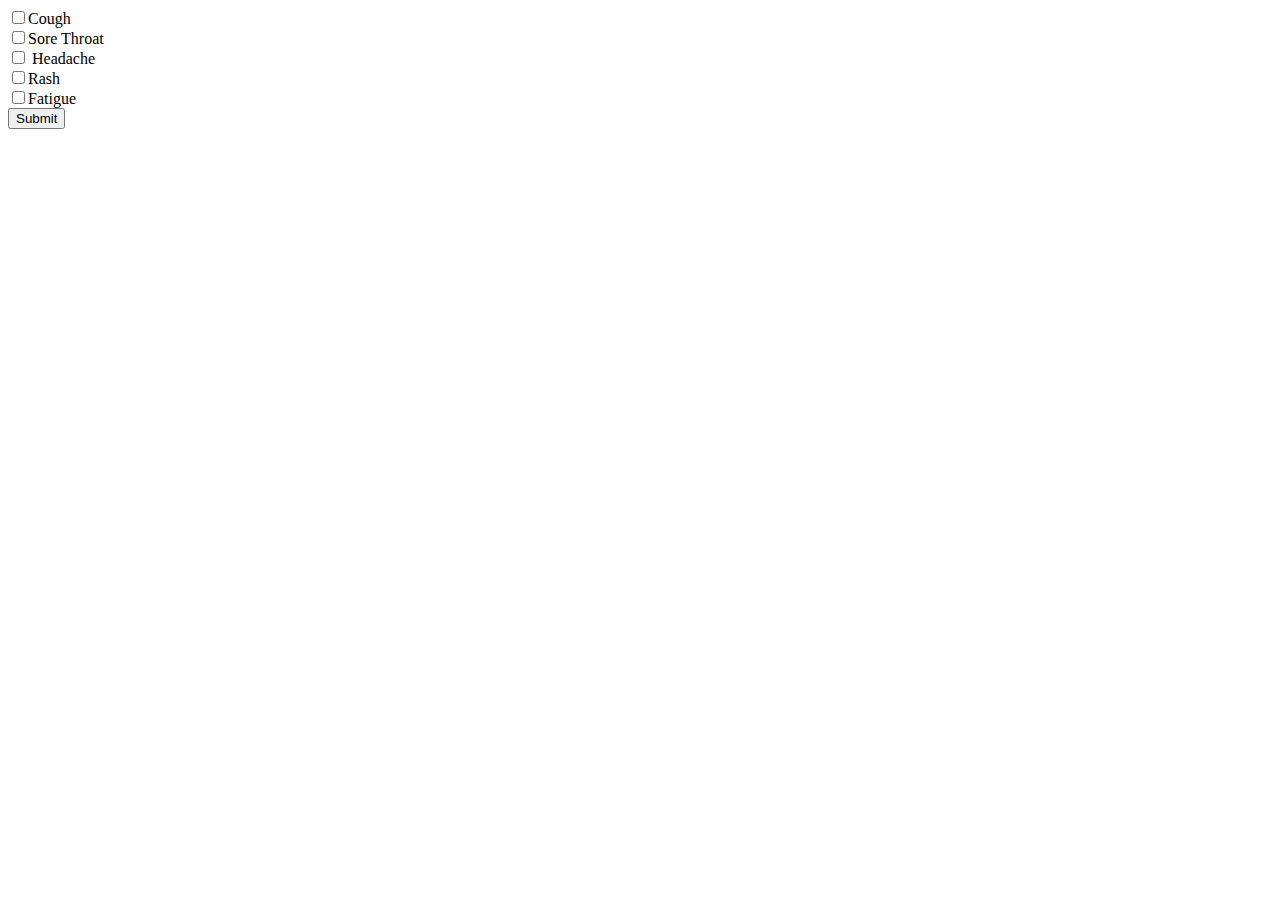
==== checklist.html @ 1f9a6fe5 "Merge branch 'master' of https://github.com/SEE2018/DrMend2018" ====
<!DOCTYPE html>
<html>
<body>

<form action="/action_page.php" method="get">
  <input type="checkbox" name="symptom" value="Cough">Cough <br>
  <input type="checkbox" name="syptom" value="Sore Throat">Sore Throat <br>
  <input type="checkbox" name="syptom" value="Headache"> Headache<br>
  <input type="checkbox" name="syptom" value="Rashes">Rash<br>
  <input type="checkbox" name="syptom" value="Fatigue">Fatigue<br>
  <input type="submit" value="Submit">
</form>

</body>
</html>
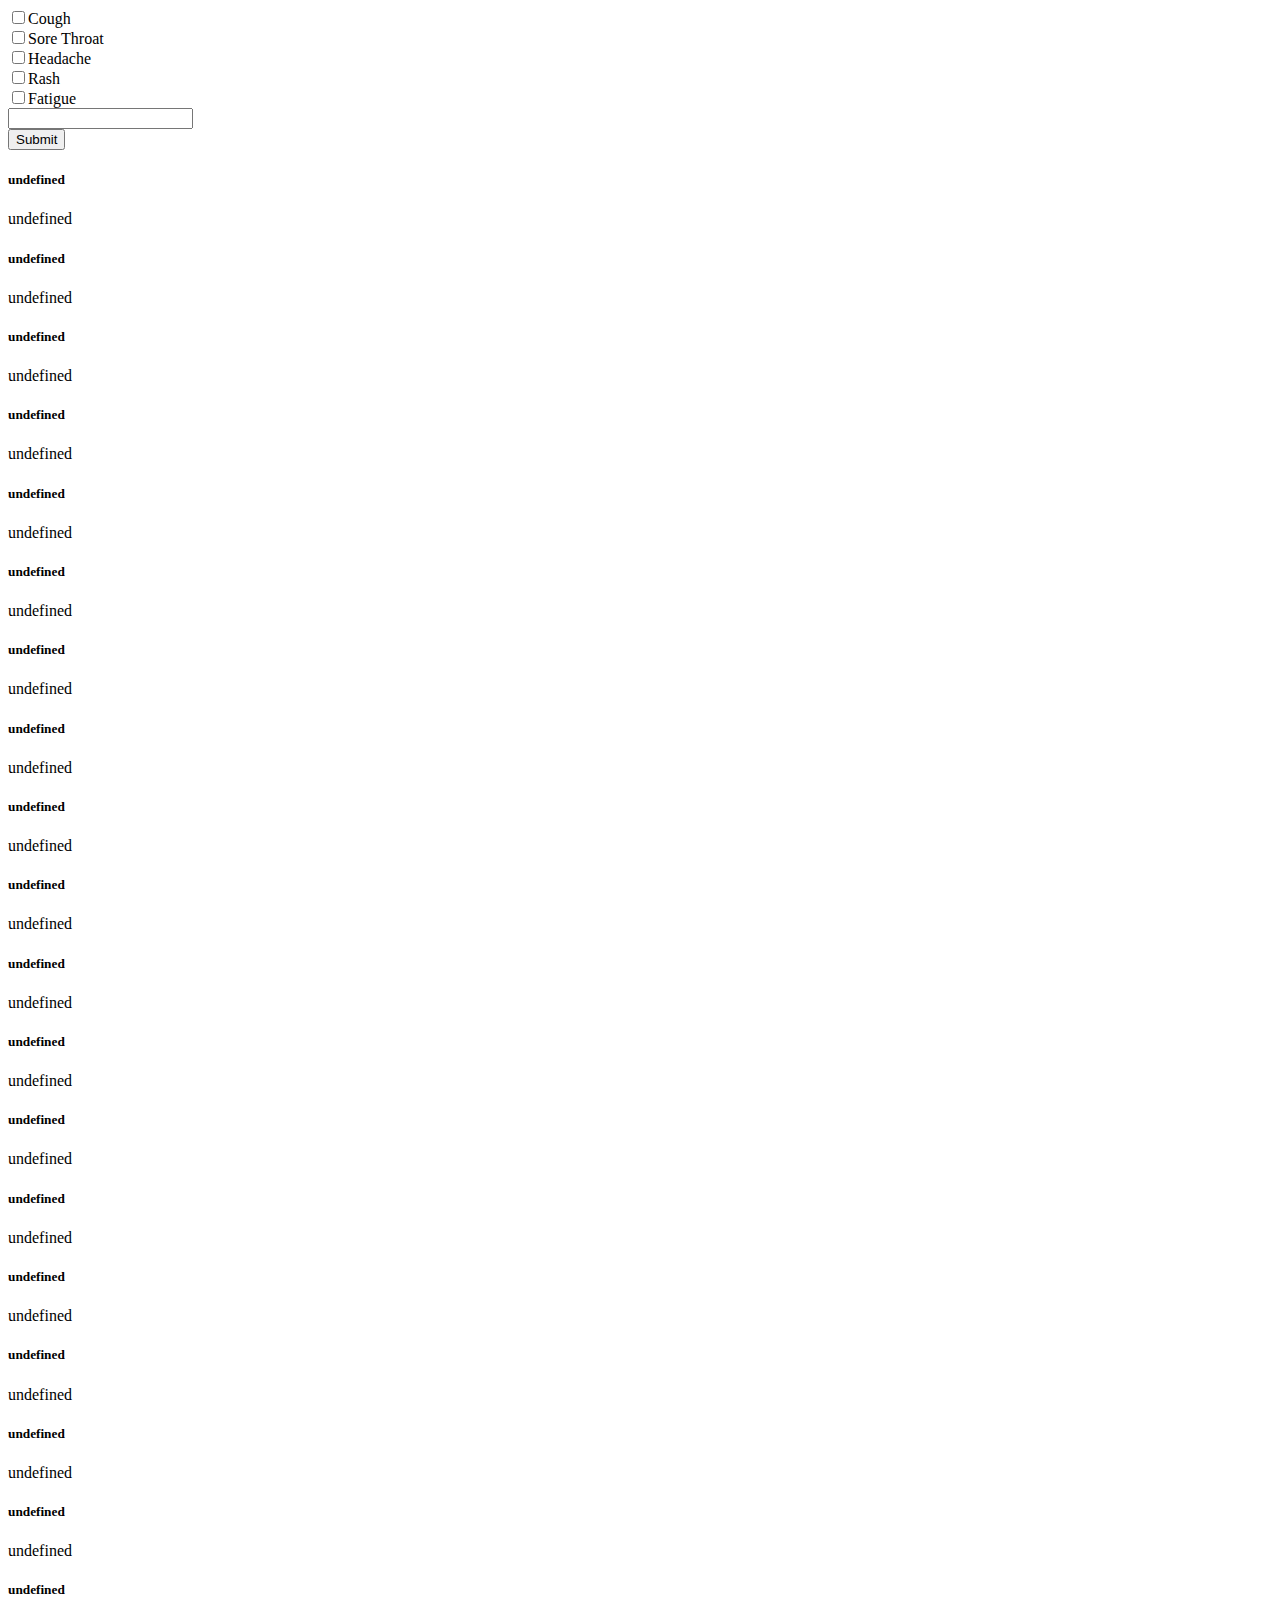
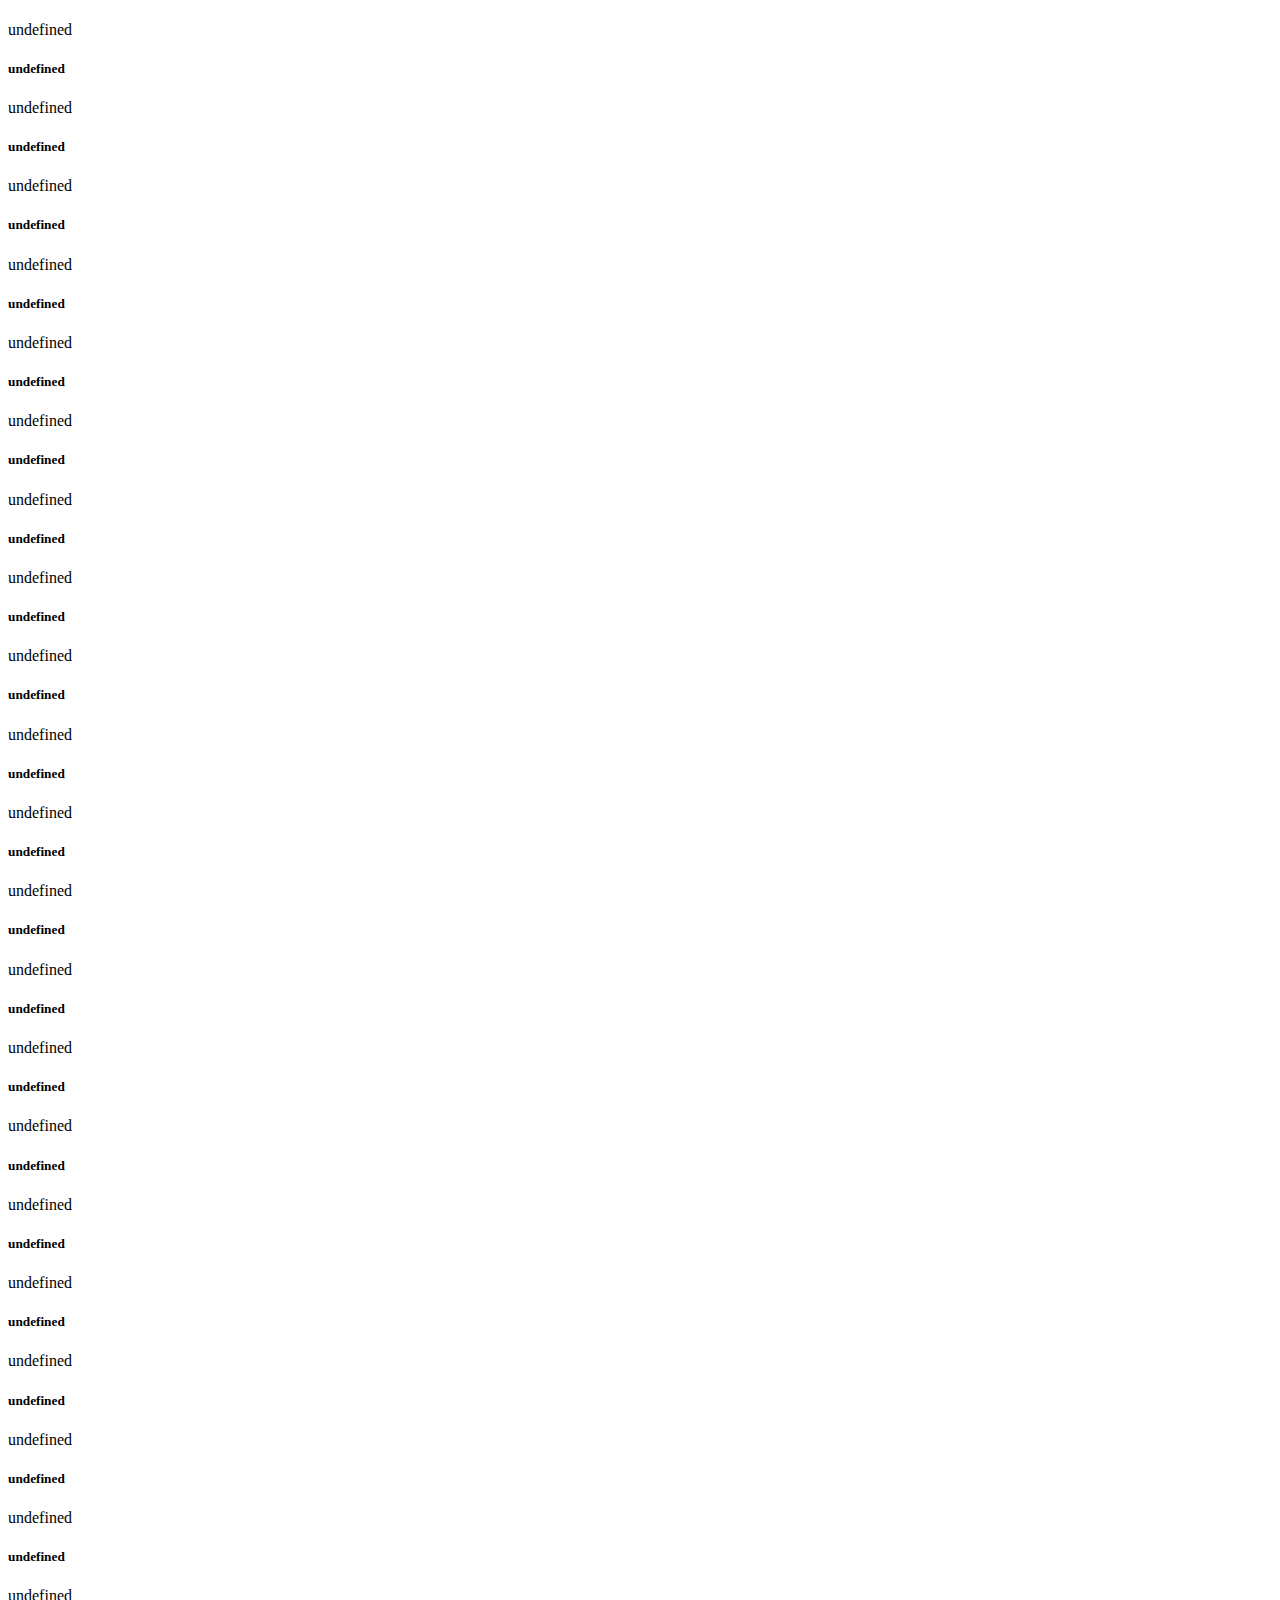
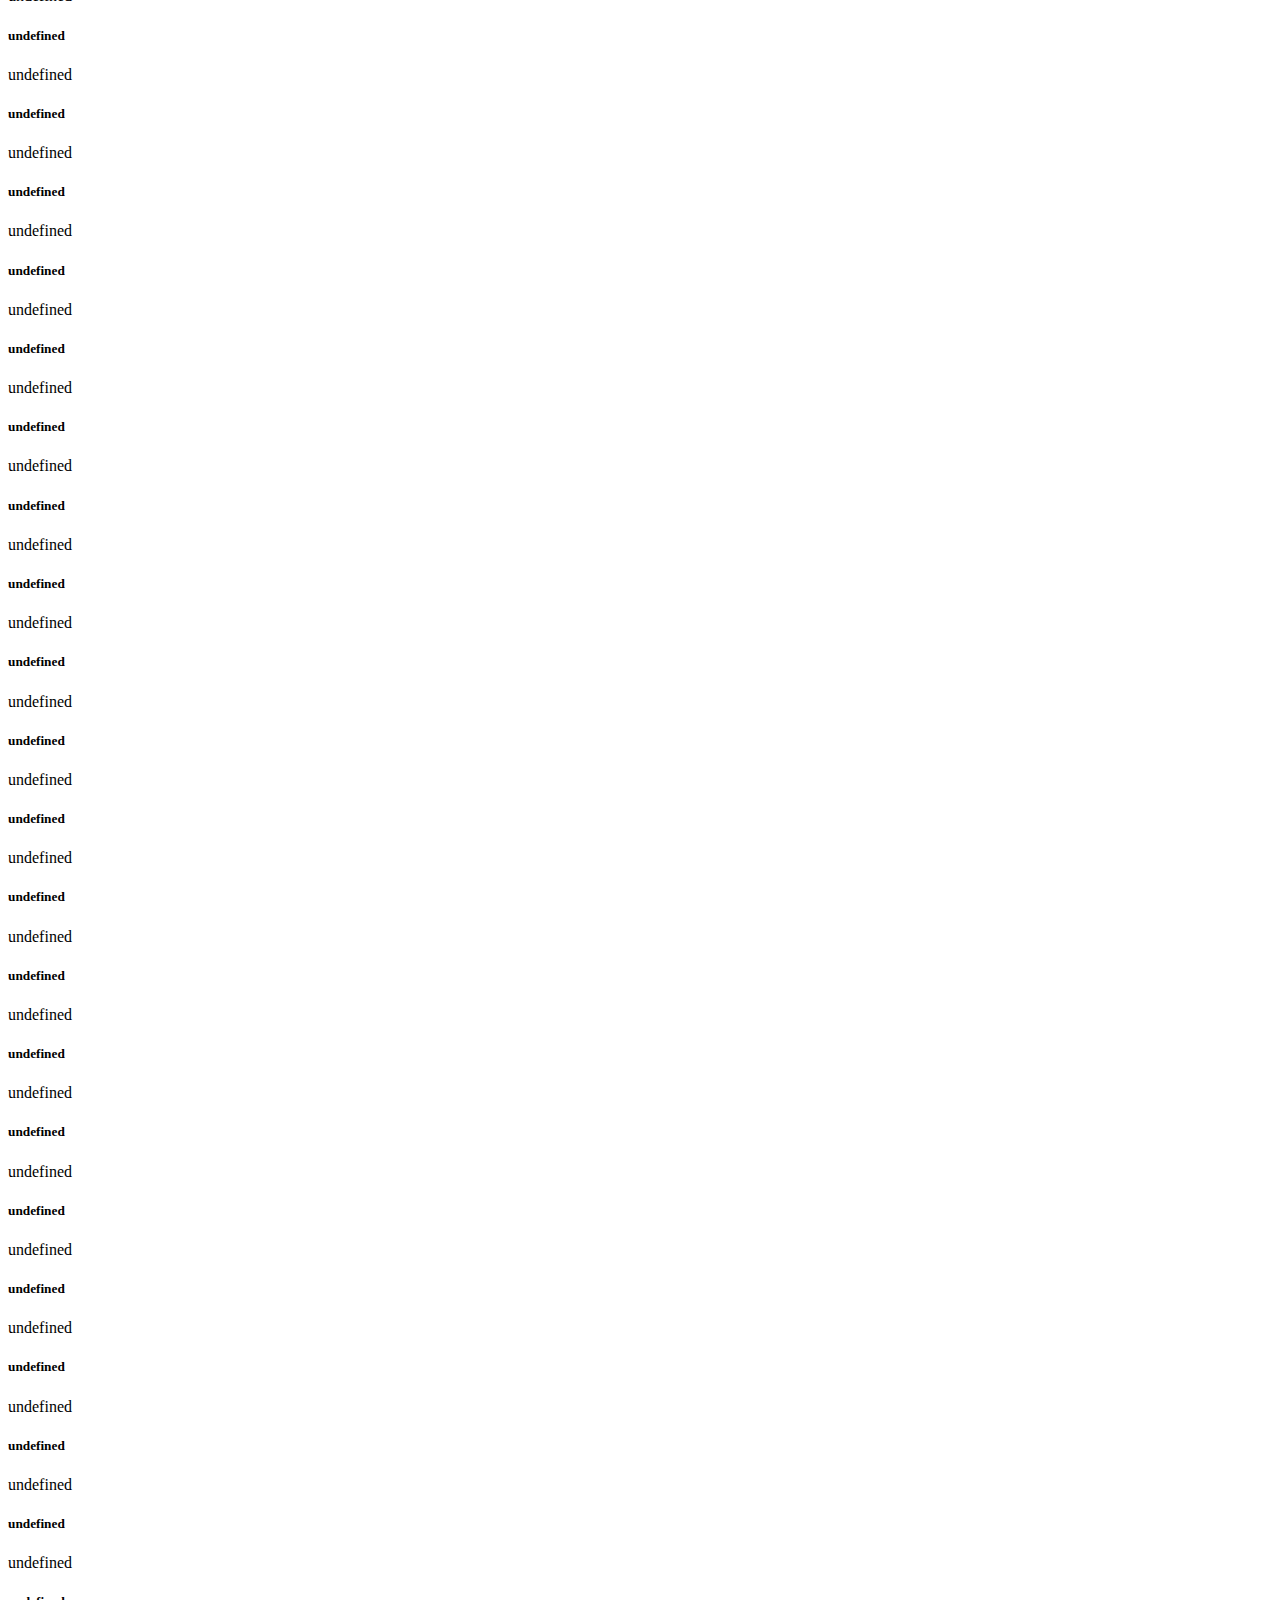
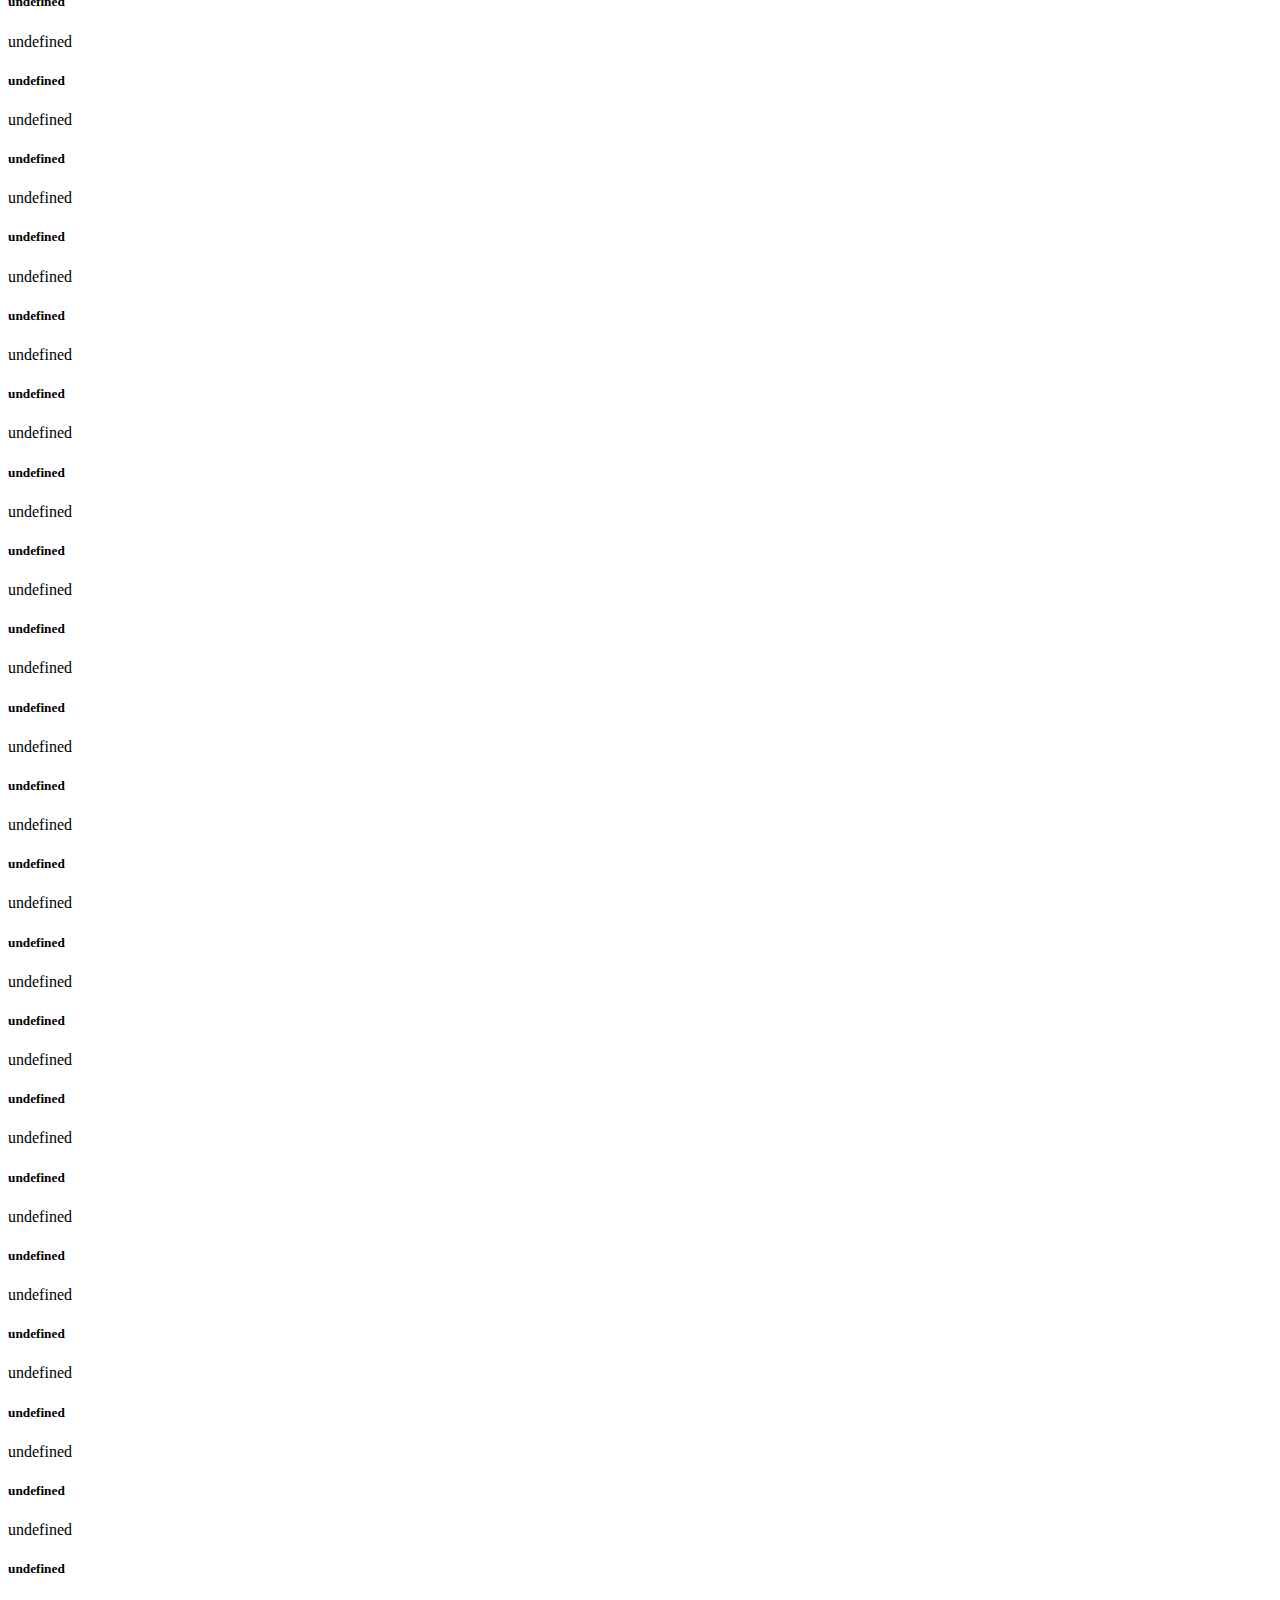
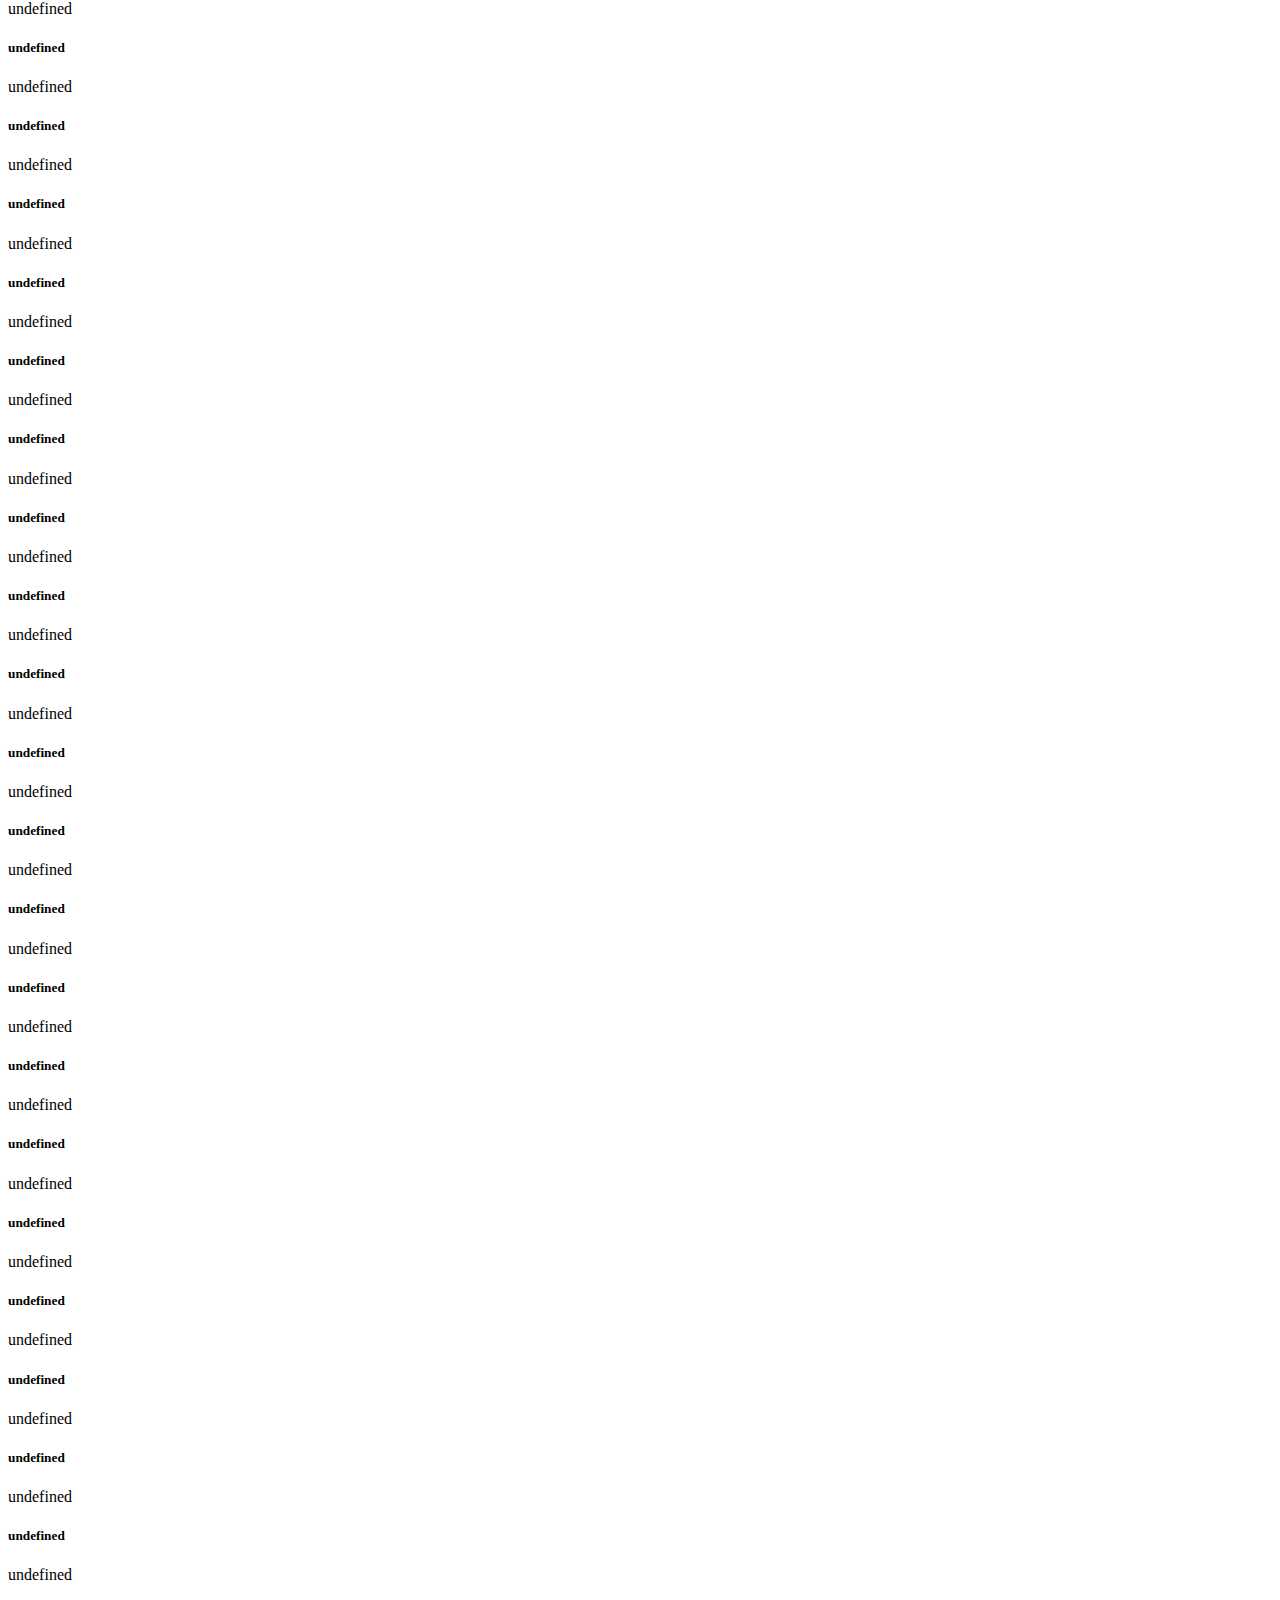
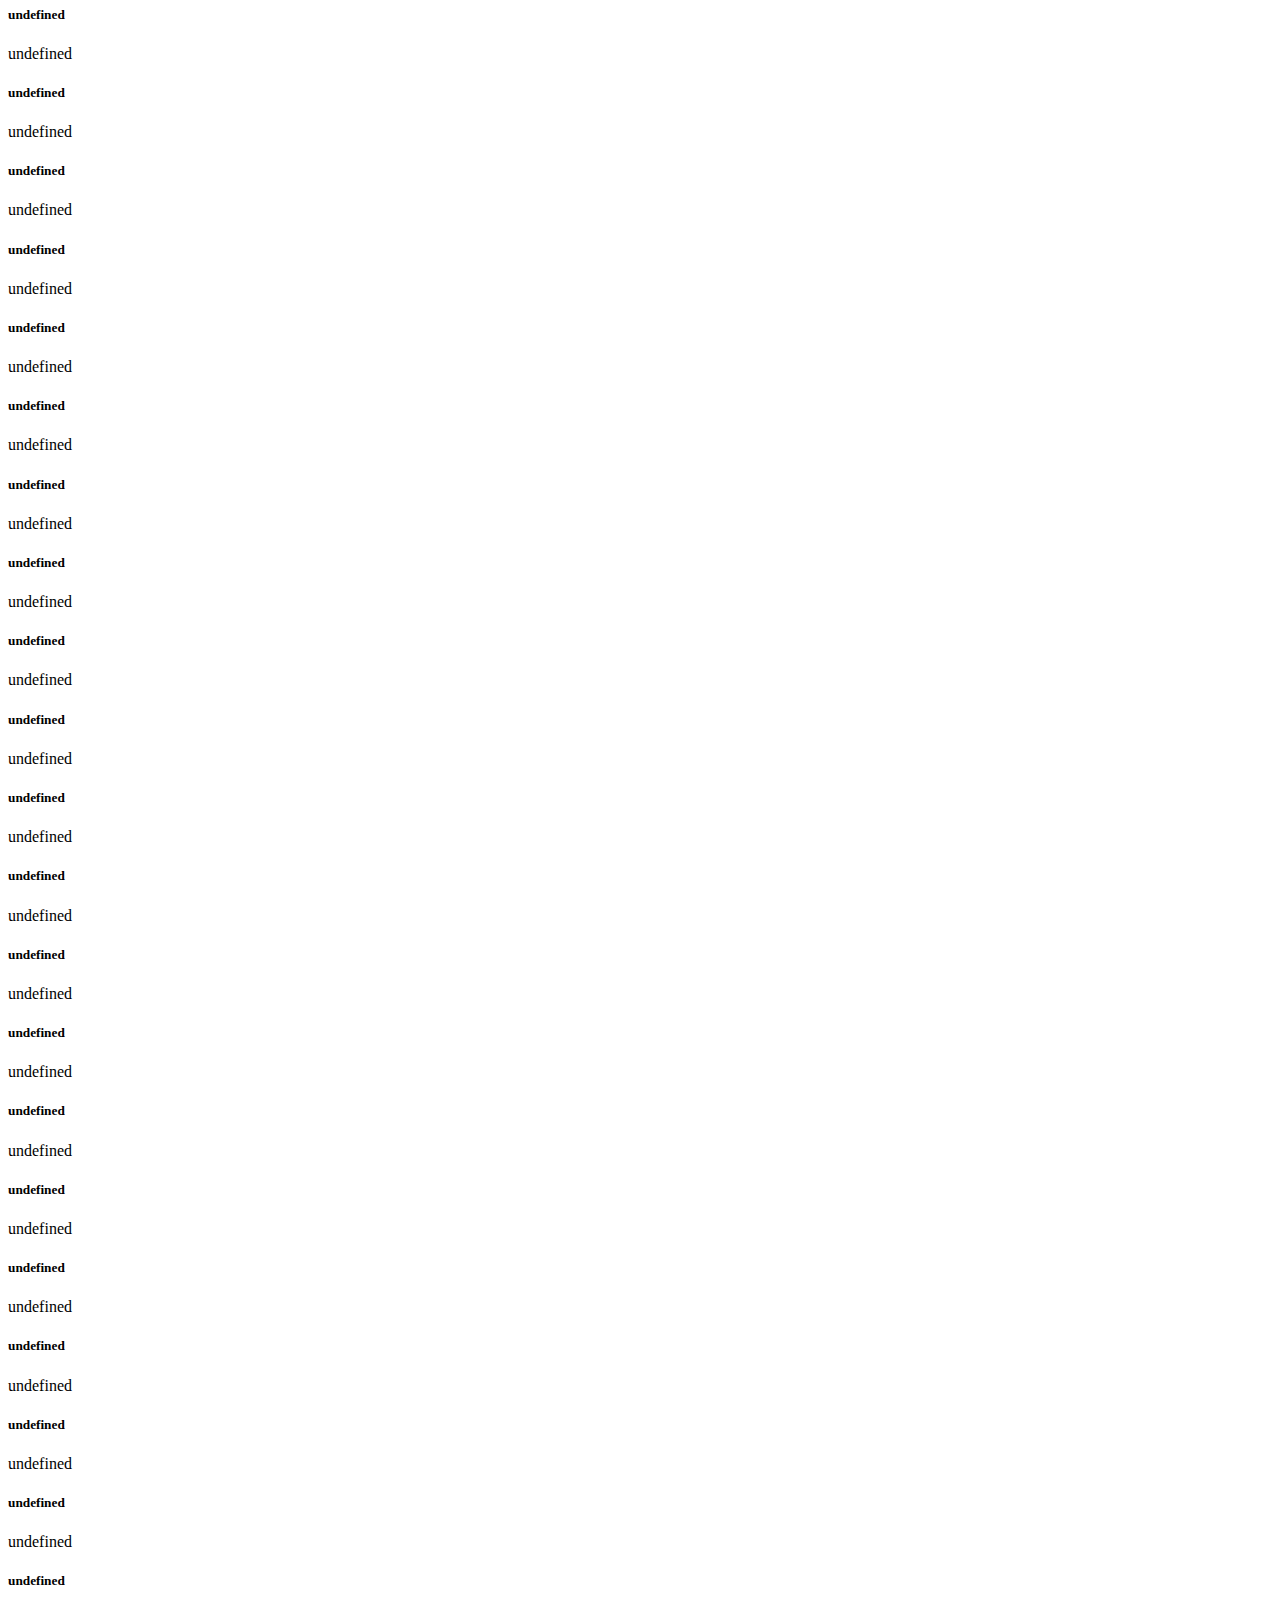
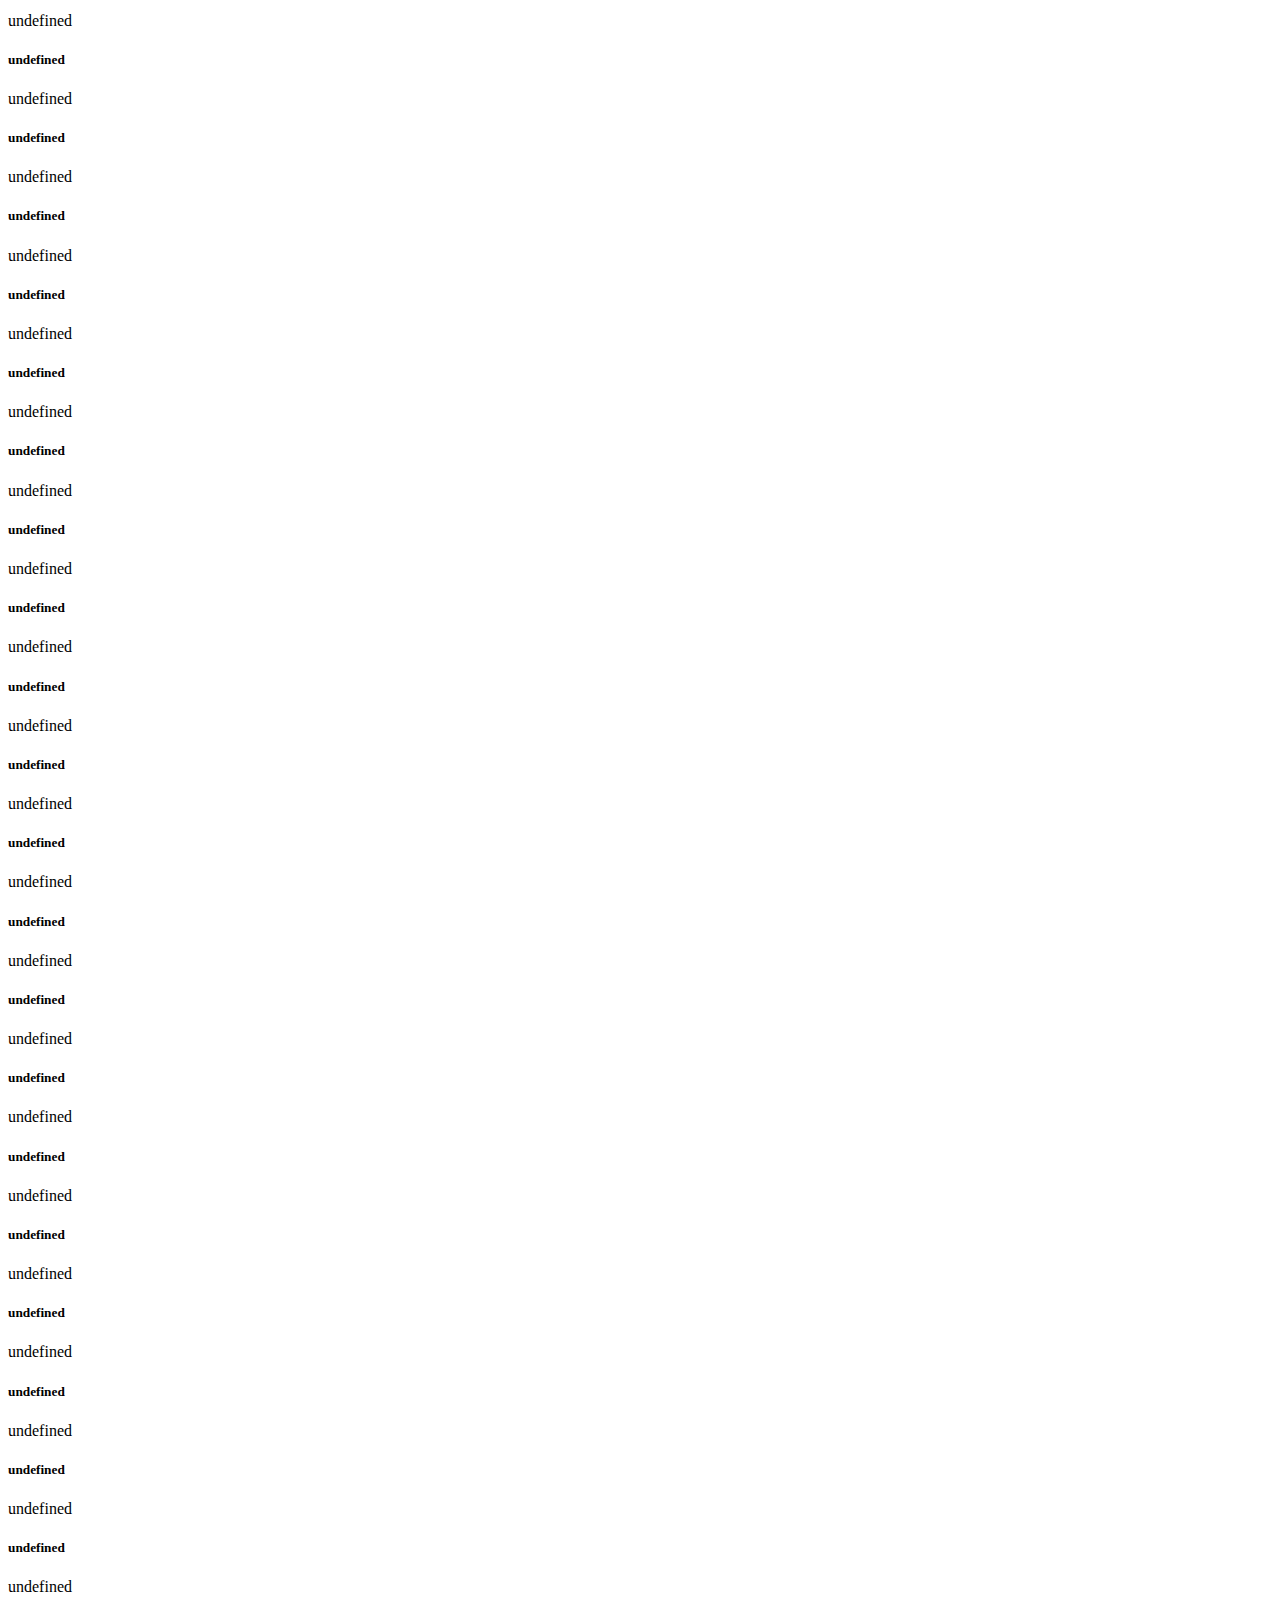
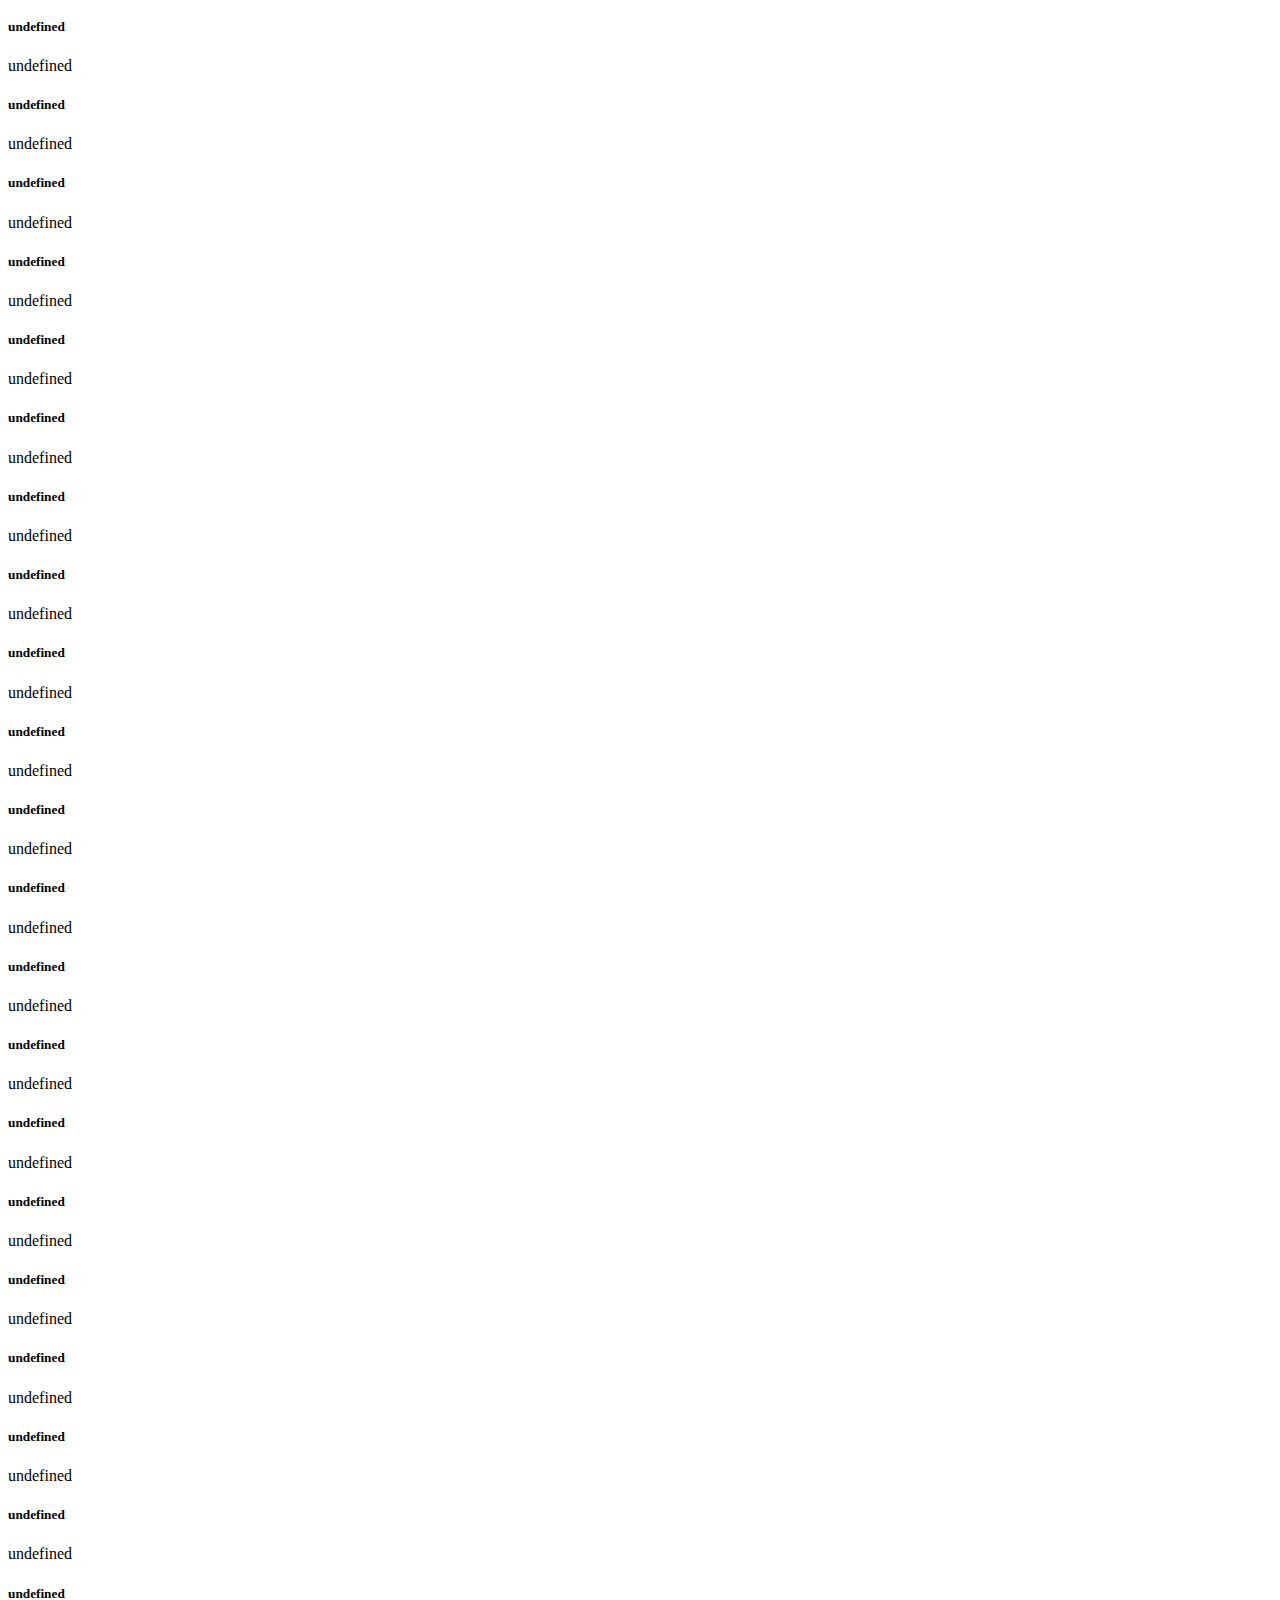
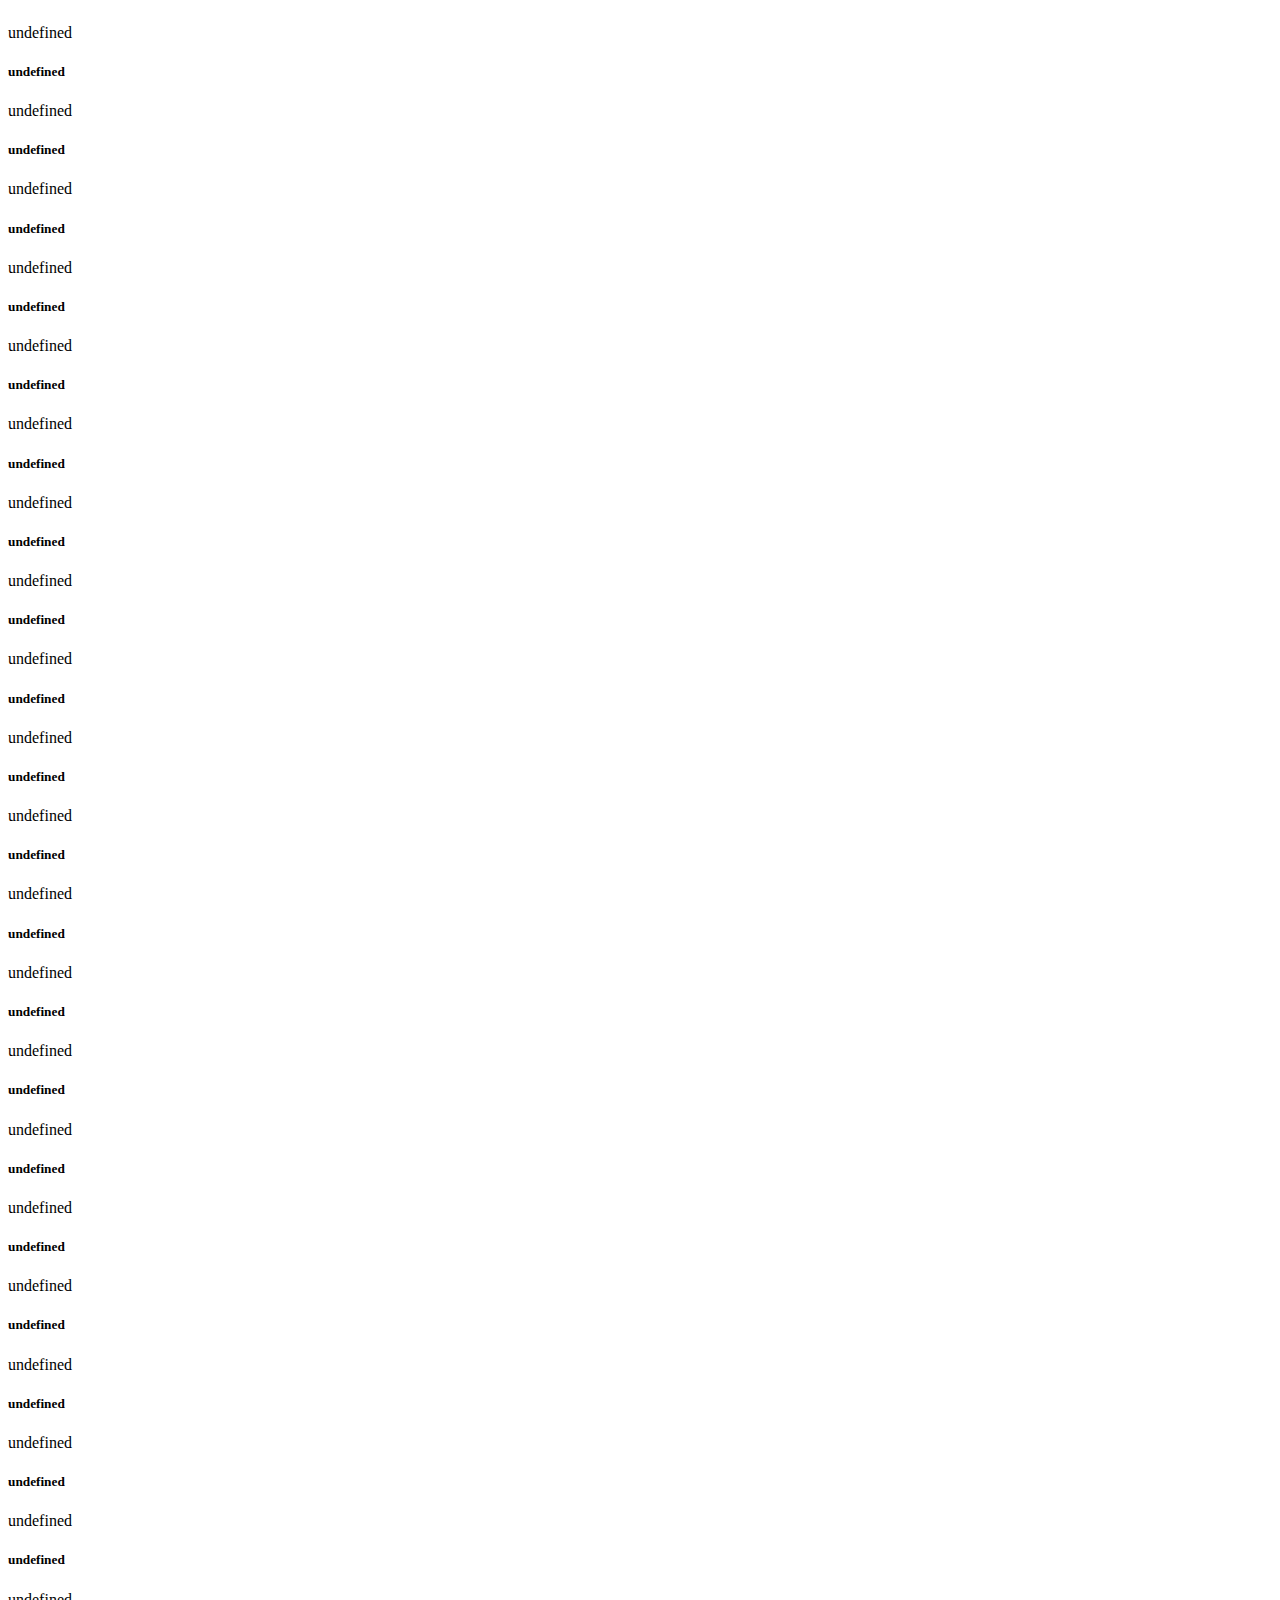
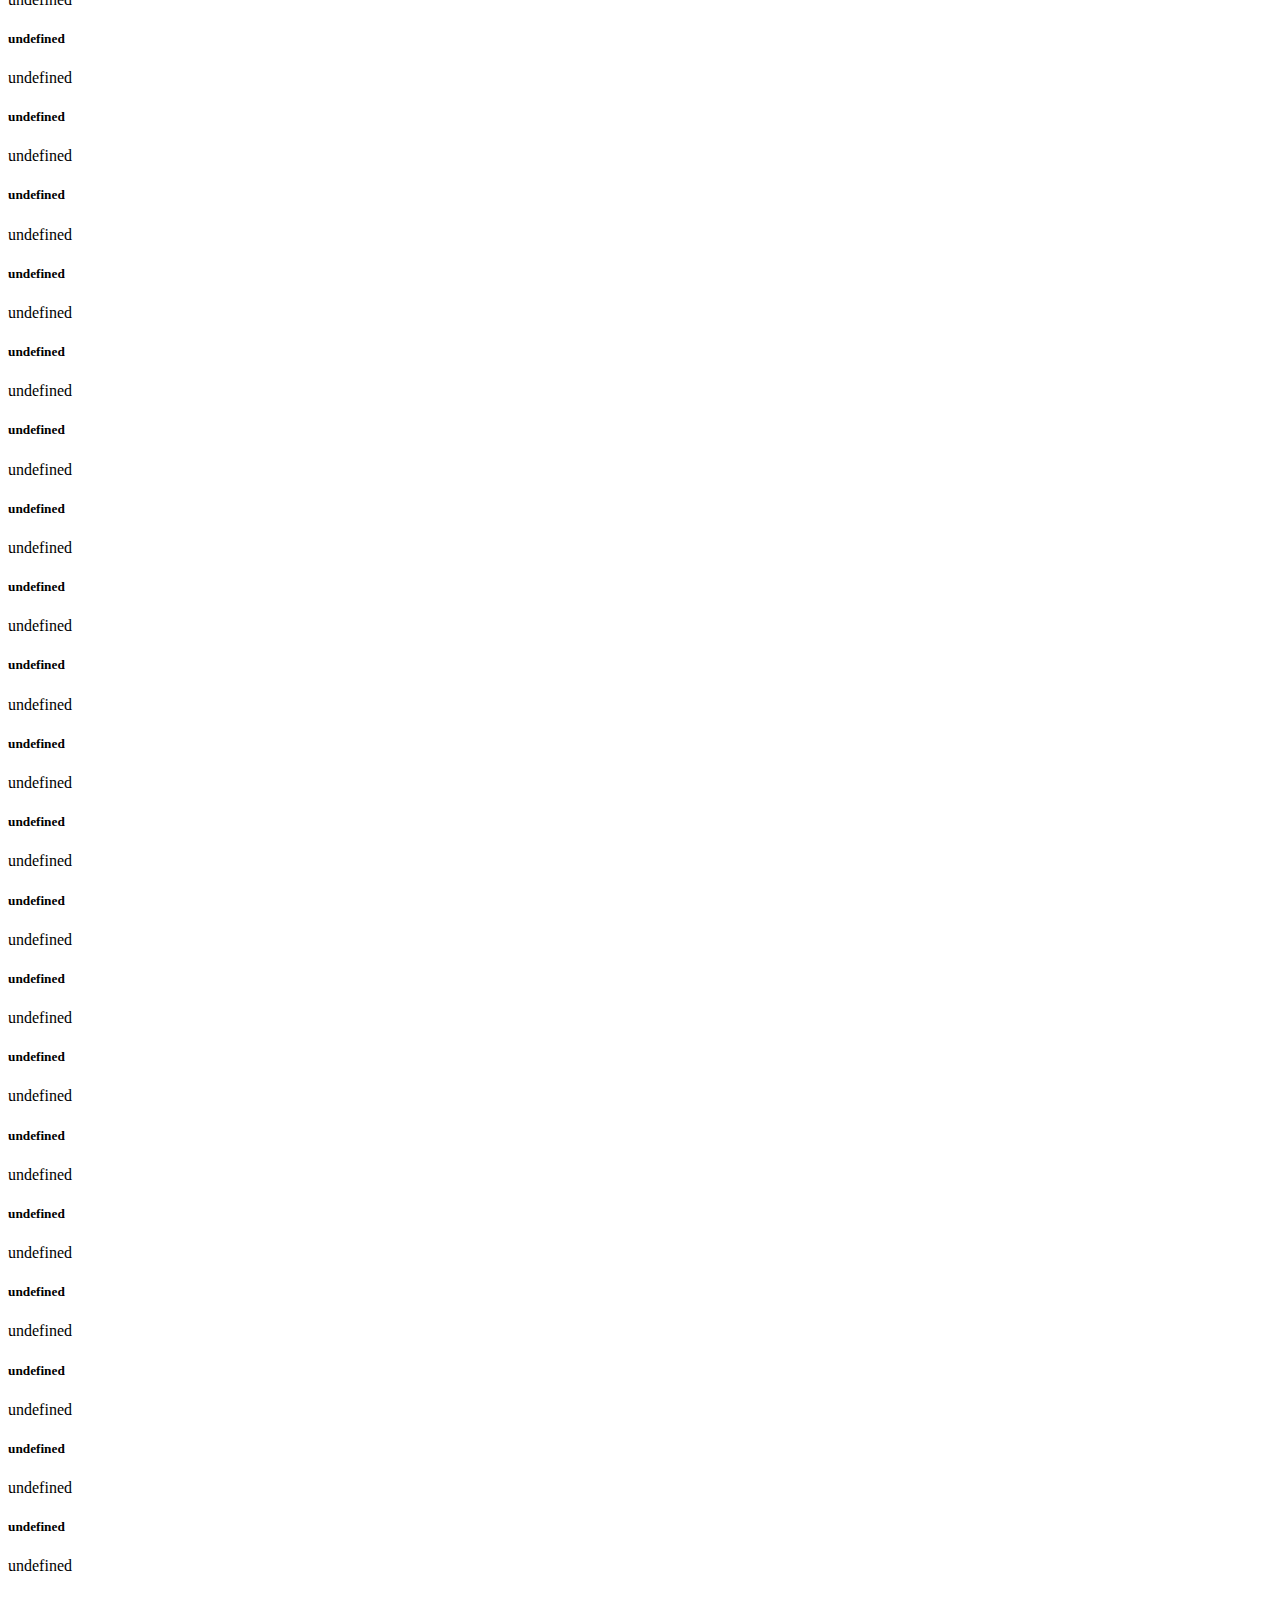
==== commit f093feb8: "not working yet dont pull" ====
--- a/checklist.html
+++ b/checklist.html
@@ -1,15 +1,23 @@
 <!DOCTYPE html>
 <html>
-<body>
+  <head>
 
-<form action="/action_page.php" method="get">
-  <input type="checkbox" name="symptom" value="Cough">Cough <br>
-  <input type="checkbox" name="syptom" value="Sore Throat">Sore Throat <br>
-  <input type="checkbox" name="syptom" value="Headache"> Headache<br>
-  <input type="checkbox" name="syptom" value="Rashes">Rash<br>
-  <input type="checkbox" name="syptom" value="Fatigue">Fatigue<br>
-  <input type="submit" value="Submit">
-</form>
+  </head>
+  <body>
 
-</body>
+  <form action="/action_page.php" method="get">
+    <input type="checkbox" name="symptom" value="Cough">Cough <br>
+    <input type="checkbox" name="syptom" value="Sore Throat">Sore Throat <br>
+    <input type="checkbox" name="syptom" value="Headache">Headache<br>
+    <input type="checkbox" name="syptom" value="Rashes">Rash<br>
+    <input type="checkbox" name="syptom" value="Fatigue">Fatigue<br>
+    </form>
+    <div class="search-bar">
+      <input type="text" id="seeker">
+    </div>
+      <input type="submit" value="Submit">
+    <div id="content"></div>
+    <script src="https://code.jquery.com/jquery-3.2.1.min.js"></script>
+    <script src="check_list.js"></script>
+  </body>
 </html>
